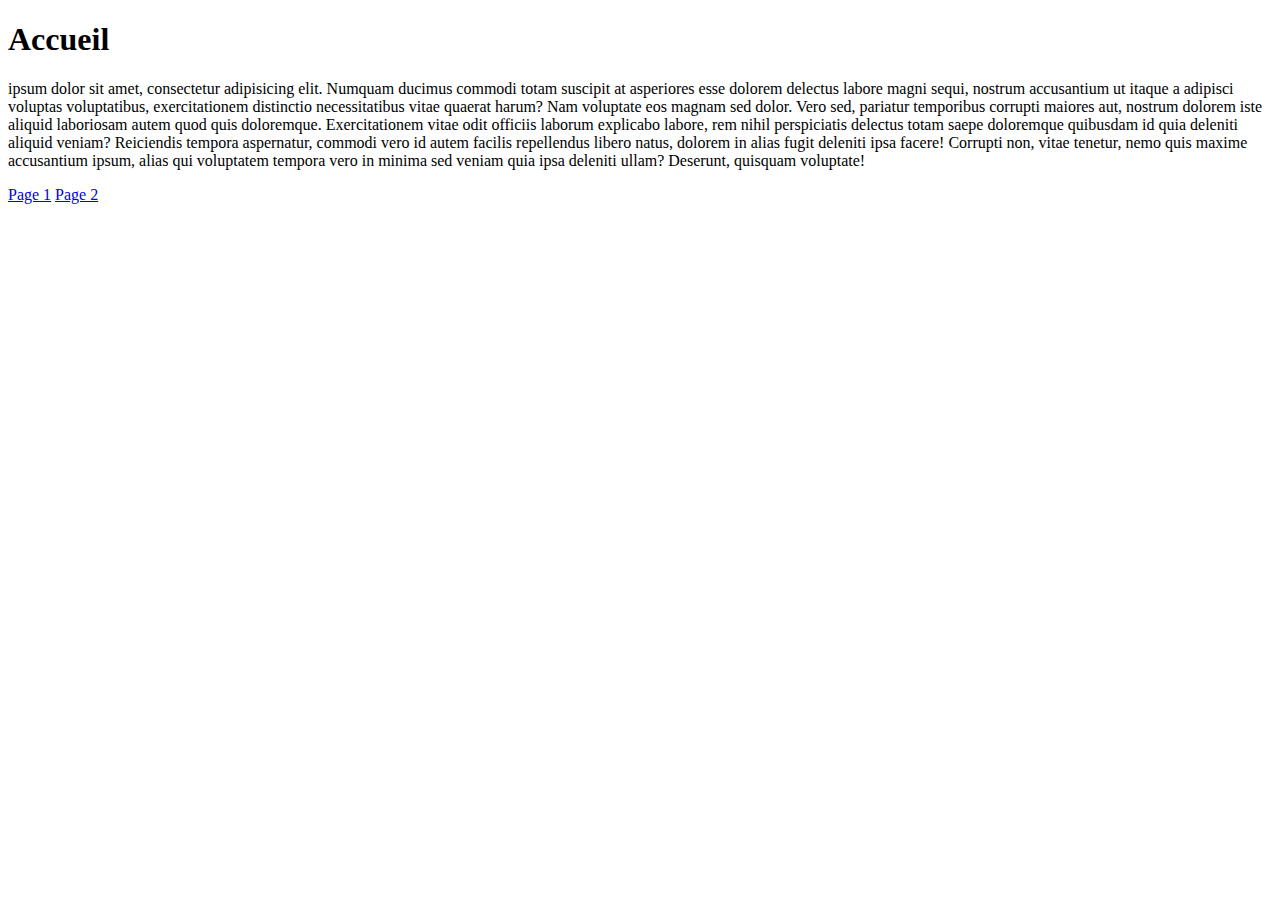
==== mon_premier_site/index.html @ 422ba7a8 "init projet" ====
<!DOCTYPE html>
<html lang="fr">
<head>
    <meta charset="UTF-8">
    <meta name="viewport" content="width=device-width, initial-scale=1.0">
    <title>Index</title>
</head>
<body>
    <h1>Accueil</h1>
        <div> 
            <p>ipsum dolor sit amet, consectetur adipisicing elit. Numquam ducimus commodi totam suscipit at asperiores esse dolorem delectus labore magni sequi, nostrum accusantium ut itaque a adipisci voluptas voluptatibus, exercitationem distinctio necessitatibus vitae quaerat harum? Nam voluptate eos magnam sed dolor. Vero sed, pariatur temporibus corrupti maiores aut, nostrum dolorem iste aliquid laboriosam autem quod quis doloremque. Exercitationem vitae odit officiis laborum explicabo labore, rem nihil perspiciatis delectus totam saepe doloremque quibusdam id quia deleniti aliquid veniam? Reiciendis tempora aspernatur, commodi vero id autem facilis repellendus libero natus, dolorem in alias fugit deleniti ipsa facere! Corrupti non, vitae tenetur, nemo quis maxime accusantium ipsum, alias qui voluptatem tempora vero in minima sed veniam quia ipsa deleniti ullam? Deserunt, quisquam voluptate!</p>
    <a href="page1.html">Page 1</a>
    <a href="Suite/page2.html">Page 2</a>
    
</body>
</html>
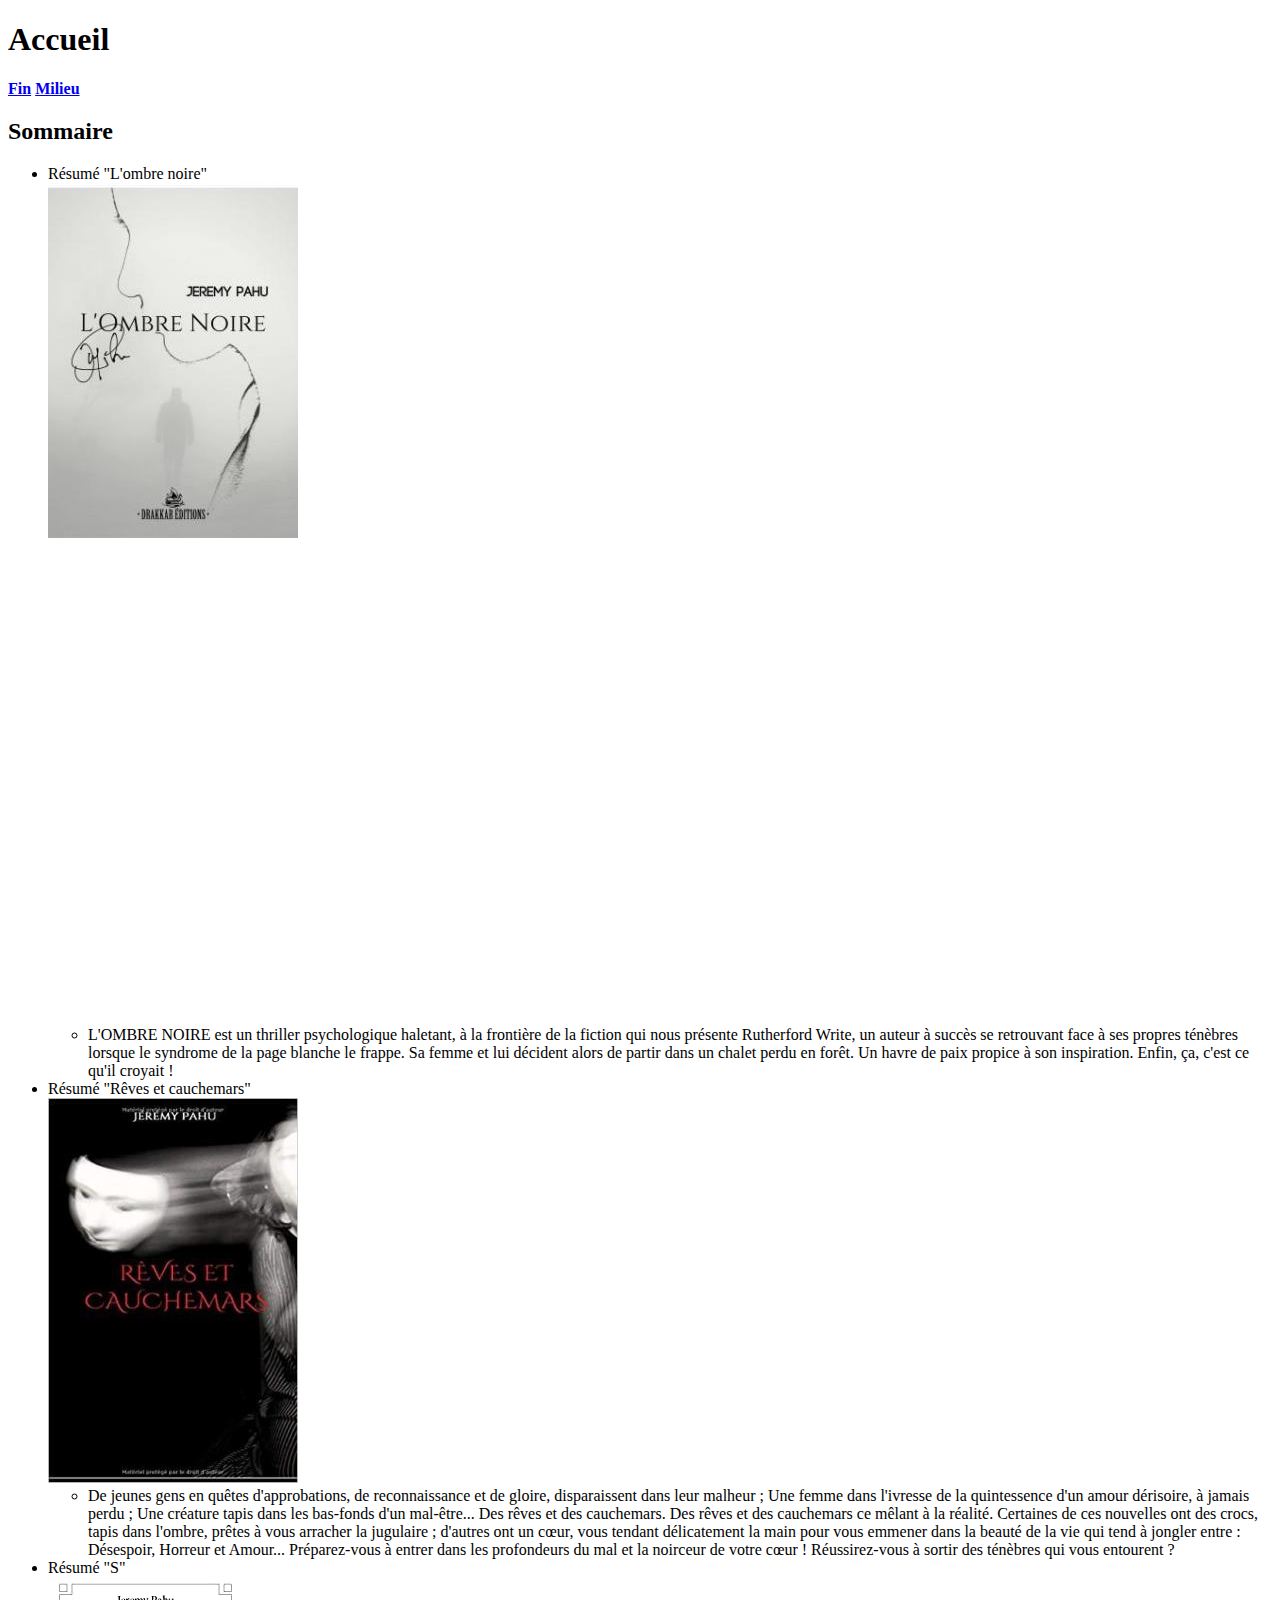
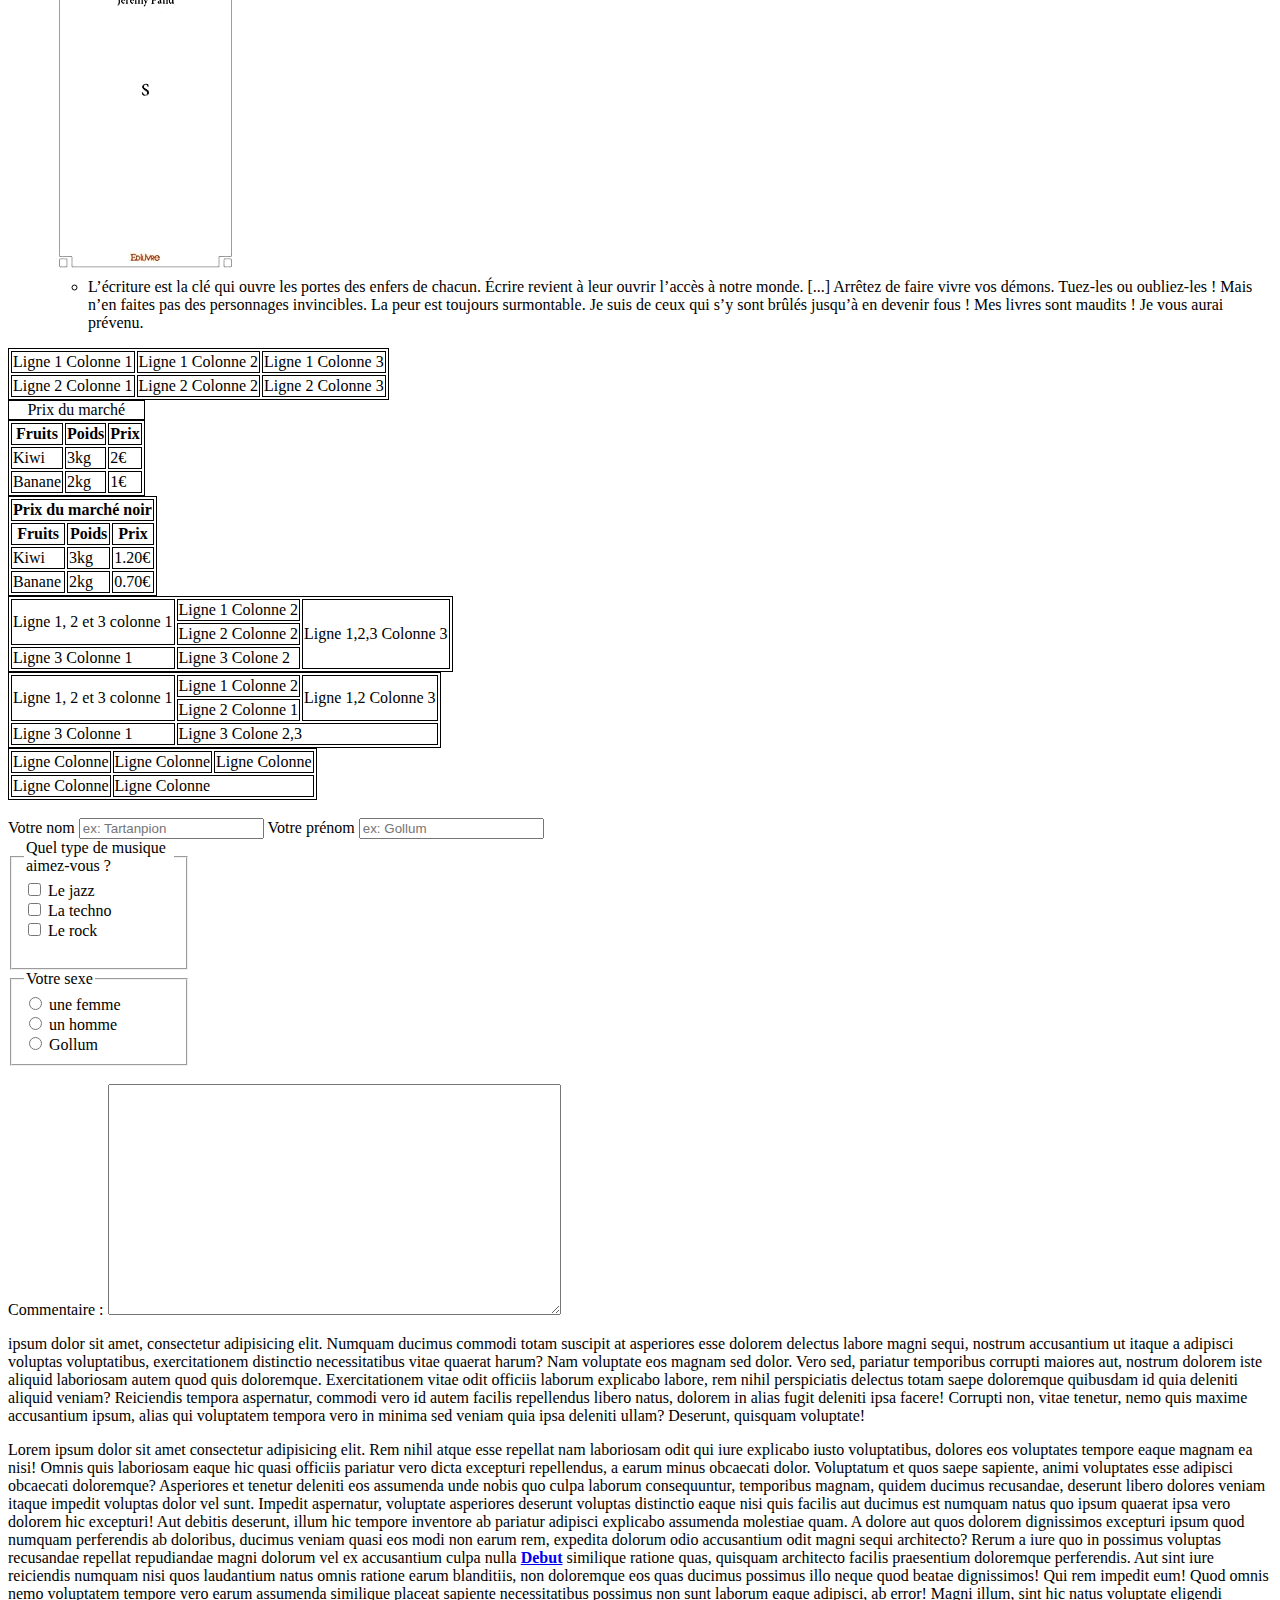
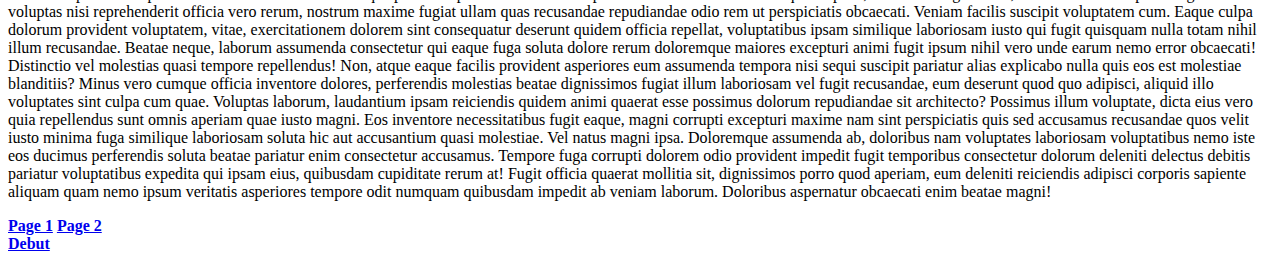
==== commit 88b0fcf6: "vs" ====
--- a/mon_premier_site/index.html
+++ b/mon_premier_site/index.html
@@ -4,13 +4,167 @@
     <meta charset="UTF-8">
     <meta name="viewport" content="width=device-width, initial-scale=1.0">
     <title>Index</title>
+    <style>
+        th,td,caption,table{
+            border: 1px solid black;
+        }
+        
+        </style>
 </head>
 <body>
-    <h1>Accueil</h1>
-        <div> 
-            <p>ipsum dolor sit amet, consectetur adipisicing elit. Numquam ducimus commodi totam suscipit at asperiores esse dolorem delectus labore magni sequi, nostrum accusantium ut itaque a adipisci voluptas voluptatibus, exercitationem distinctio necessitatibus vitae quaerat harum? Nam voluptate eos magnam sed dolor. Vero sed, pariatur temporibus corrupti maiores aut, nostrum dolorem iste aliquid laboriosam autem quod quis doloremque. Exercitationem vitae odit officiis laborum explicabo labore, rem nihil perspiciatis delectus totam saepe doloremque quibusdam id quia deleniti aliquid veniam? Reiciendis tempora aspernatur, commodi vero id autem facilis repellendus libero natus, dolorem in alias fugit deleniti ipsa facere! Corrupti non, vitae tenetur, nemo quis maxime accusantium ipsum, alias qui voluptatem tempora vero in minima sed veniam quia ipsa deleniti ullam? Deserunt, quisquam voluptate!</p>
-    <a href="page1.html">Page 1</a>
-    <a href="Suite/page2.html">Page 2</a>
-    
+    <h1 id="debut">Accueil</h1>
+        <a href="#fin"><strong>Fin</strong></a>
+        <a href="#milieu"><strong>Milieu</strong></a>
+        <div>
+            <h2>Sommaire</h2>
+            <ul>
+                <li>Résumé "L'ombre noire"</li><img src="img/CVT_LOmbre-Noire_9584.jpg" alt="Couverture du livre l'ombre noire">
+                    <ul><div>
+                        <iframe width="854" height="480" src="https://www.youtube.com/embed/GN_RtqIzycw" title="YouTube video player" frameborder="0" allow="accelerometer; autoplay" allowfullscreen></iframe></div>
+                        <li>L'OMBRE NOIRE est un thriller psychologique haletant, à la frontière de la fiction qui nous présente Rutherford Write, un auteur à succès se retrouvant face à ses propres ténèbres lorsque le syndrome de la page blanche le frappe. Sa femme et lui décident alors de partir dans un chalet perdu en forêt. Un havre de paix propice à son inspiration.
+
+                            Enfin, ça, c'est ce qu'il croyait !
+                        
+                        </li>
+                    </ul>
+                <li>Résumé "Rêves et cauchemars"</li><img src="img/CVT_Reves-et-Cauchemars_2446.jpg" alt="Couverture du livre rêves et cauchemars">
+                    <ul>
+                        <li>De jeunes gens en quêtes d'approbations, de reconnaissance et de gloire, disparaissent dans leur malheur ; Une femme dans l'ivresse de la quintessence d'un amour dérisoire, à jamais perdu ; Une créature tapis dans les bas-fonds d'un mal-être... Des rêves et des cauchemars. Des rêves et des cauchemars ce mêlant à la réalité. Certaines de ces nouvelles ont des crocs, tapis dans l'ombre, prêtes à vous arracher la jugulaire ; d'autres ont un cœur, vous tendant délicatement la main pour vous emmener dans la beauté de la vie qui tend à jongler entre : Désespoir, Horreur et Amour... Préparez-vous à entrer dans les profondeurs du mal et la noirceur de votre cœur ! Réussirez-vous à sortir des ténèbres qui vous entourent ?</li>
+                        </ul>
+                <li>Résumé "S"</li><img src="img/31WmpDorZiL._SX195_.jpg" alt="Couverture du livre S">
+                        <ul>
+                            <li>L’écriture est la clé qui ouvre les portes des enfers de chacun. Écrire revient à leur ouvrir l’accès à notre monde. [...] Arrêtez de faire vivre vos démons. Tuez-les ou oubliez-les ! Mais n’en faites pas des personnages invincibles. La peur est toujours surmontable. Je suis de ceux qui s’y sont brûlés jusqu’à en devenir fous ! Mes livres sont maudits ! Je vous aurai prévenu.</li>
+                        </ul>
+            </ul>
+            <!--formule: table>(tr>td*3)+(tr>td*3)-->
+            <table>
+                <tr>
+                    <td>Ligne 1 Colonne 1</td>
+                    <td>Ligne 1 Colonne 2</td>
+                    <td>Ligne 1 Colonne 3</td>
+                </tr>
+                <tr>
+                    <td>Ligne 2 Colonne 1</td>
+                    <td>Ligne 2 Colonne 2</td>
+                    <td>Ligne 2 Colonne 3</td>
+                </tr>
+            </table>
+            <table>
+                <caption>Prix du marché</caption>
+                <tr>
+                    <th>Fruits</th>
+                    <th>Poids</th>
+                    <th>Prix</th>
+                </tr>
+                <tr>
+                    <td>Kiwi</td>
+                    <td>3kg</td>
+                    <td>2€</td>
+                </tr>
+                <tr>
+                    <td>Banane</td>
+                    <td>2kg</td>
+                    <td>1€</td>
+                </tr>
+            </table>
+            <table>
+                <tr>
+                    <th colspan="3">Prix du marché noir</th>
+                </tr>
+                <tr>
+                    <th>Fruits</th>
+                    <th>Poids</th>
+                    <th>Prix</th>
+                </tr>
+                <tr>
+                    <td>Kiwi</td>
+                    <td>3kg</td>
+                    <td>1.20€</td>
+                </tr>
+                <tr>
+                    <td>Banane</td>
+                    <td>2kg</td>
+                    <td>0.70€</td>
+                </tr>
+            </table>
+            <table>
+                <tr>
+                    <td rowspan="2">Ligne 1, 2 et 3 colonne 1</td>
+                    <td>Ligne 1 Colonne 2</td>
+                    <td rowspan="3">Ligne 1,2,3 Colonne 3</td>
+                </tr>
+                <tr>
+                    <td>Ligne 2 Colonne 2</td>
+                </tr>
+                <tr>
+                    <td>Ligne 3 Colonne 1</td>
+                    <td>Ligne 3 Colone 2</td>
+                </tr>
+            </table>
+            <table>
+                <tr>
+                    <td rowspan="2">Ligne 1, 2 et 3 colonne 1</td>
+                    <td>Ligne 1 Colonne 2</td>
+                    <td rowspan="2">Ligne 1,2 Colonne 3</td>
+                </tr>
+                <tr>
+                    <td>Ligne 2 Colonne 1</td>
+                </tr>
+                <tr>
+                    <td>Ligne 3 Colonne 1</td>
+                    <td colspan="2">Ligne 3 Colone 2,3</td>
+                </tr>
+            </table>
+            <table>
+                <tbody>
+                    <tr>
+                        <td>Ligne Colonne</td>
+                        <td>Ligne Colonne</td>
+                        <td>Ligne Colonne</td>
+                    </tr>
+                    <tr>
+                        <td>Ligne Colonne</td>
+                        <td colspan="2">Ligne Colonne</td>
+                    </tr>
+                </tbody>
+            </table>
+            <!-- Label entrer de nom -->
+            <br>
+            <form>
+                <label for="nom">Votre nom</label>
+                <input placeholder="ex: Tartanpion" type="text" id=""nom" name="nom"/>
+                <label for="prenom">Votre prénom</label>
+                <input placeholder="ex: Gollum" type="text" id=""prenom" name="prenom"/> <br>
+
+                <fieldset style="width: 150px;">
+                    <legend>Quel type de musique aimez-vous ?</legend>
+                        <input type="checkbox" name="jazz" id="jazz">
+                        <label for="jazz">Le jazz</label><br>
+                        <input type="checkbox" name="techno" id="techno">
+                        <label for="techno"> La techno</label><br>
+                        <input type="checkbox" name="rock" id="rock">
+                        <label for="rock">Le rock</label><br>
+                    <br></fieldset>
+                    <fieldset style="width: 150px;">
+                        <legend>Votre sexe</legend>
+                        <input type="radio" name="sexe" value="femme" id="femme">
+                        <label for="femme">une femme</label><br>
+                        <input type="radio" name="sexe" value="homme" id="homme">
+                        <label for="femme">un homme</label><br>
+                        <input type="radio" name="sexe" value="gollum" id="gollum">
+                        <label for="femme">Gollum</label><br>
+                    </fieldset>
+
+                    <br>
+                        <label for="montext">Commentaire :</label>
+                        <textarea name="montext" id="montext" maxlength="400" cols="54" rows="15"></textarea>
+            </form>
+            <p> ipsum dolor sit amet, consectetur adipisicing elit. Numquam ducimus commodi totam suscipit at asperiores esse dolorem delectus labore magni sequi, nostrum accusantium ut itaque a adipisci voluptas voluptatibus, exercitationem distinctio necessitatibus vitae quaerat harum? Nam voluptate eos magnam sed dolor. Vero sed, pariatur temporibus corrupti maiores aut, nostrum dolorem iste aliquid laboriosam autem quod quis doloremque. Exercitationem vitae odit officiis laborum explicabo labore, rem nihil perspiciatis delectus totam saepe doloremque quibusdam id quia deleniti aliquid veniam? Reiciendis tempora aspernatur, commodi vero id autem facilis repellendus libero natus, dolorem in alias fugit deleniti ipsa facere! Corrupti non, vitae tenetur, nemo quis maxime accusantium ipsum, alias qui voluptatem tempora vero in minima sed veniam quia ipsa deleniti ullam? Deserunt, quisquam voluptate!</p>
+            <p> Lorem ipsum dolor sit amet consectetur adipisicing elit. Rem nihil atque esse repellat nam laboriosam odit qui iure explicabo iusto voluptatibus, dolores eos voluptates tempore eaque magnam ea nisi! Omnis quis laboriosam eaque hic quasi officiis pariatur vero dicta excepturi repellendus, a earum minus obcaecati dolor. Voluptatum et quos saepe sapiente, animi voluptates esse adipisci obcaecati doloremque? Asperiores et tenetur deleniti eos assumenda unde nobis quo culpa laborum consequuntur, temporibus magnam, quidem ducimus recusandae, deserunt libero dolores veniam itaque impedit voluptas dolor vel sunt. Impedit aspernatur, voluptate asperiores deserunt voluptas distinctio eaque nisi quis facilis aut ducimus est numquam natus quo ipsum quaerat ipsa vero dolorem hic excepturi! Aut debitis deserunt, illum hic tempore inventore ab pariatur adipisci explicabo assumenda molestiae quam. A dolore aut quos dolorem dignissimos excepturi ipsum quod numquam perferendis ab doloribus, ducimus veniam quasi eos modi non earum rem, expedita dolorum odio accusantium odit magni sequi architecto? Rerum a iure quo in possimus voluptas recusandae repellat repudiandae magni dolorum vel ex accusantium culpa nulla <span id="milieu"><a href="#debut"><strong>Debut</strong></a> similique</span> ratione quas, quisquam architecto facilis praesentium doloremque perferendis. Aut sint iure reiciendis numquam nisi quos laudantium natus omnis ratione earum blanditiis, non doloremque eos quas ducimus possimus illo neque quod beatae dignissimos! Qui rem impedit eum! Quod omnis nemo voluptatem tempore vero earum assumenda similique placeat sapiente necessitatibus possimus non sunt laborum eaque adipisci, ab error! Magni illum, sint hic natus voluptate eligendi voluptas nisi reprehenderit officia vero rerum, nostrum maxime fugiat ullam quas recusandae repudiandae odio rem ut perspiciatis obcaecati. Veniam facilis suscipit voluptatem cum. Eaque culpa dolorum provident voluptatem, vitae, exercitationem dolorem sint consequatur deserunt quidem officia repellat, voluptatibus ipsam similique laboriosam iusto qui fugit quisquam nulla totam nihil illum recusandae. Beatae neque, laborum assumenda consectetur qui eaque fuga soluta dolore rerum doloremque maiores excepturi animi fugit ipsum nihil vero unde earum nemo error obcaecati! Distinctio vel molestias quasi tempore repellendus! Non, atque eaque facilis provident asperiores eum assumenda tempora nisi sequi suscipit pariatur alias explicabo nulla quis eos est molestiae blanditiis? Minus vero cumque officia inventore dolores, perferendis molestias beatae dignissimos fugiat illum laboriosam vel fugit recusandae, eum deserunt quod quo adipisci, aliquid illo voluptates sint culpa cum quae. Voluptas laborum, laudantium ipsam reiciendis quidem animi quaerat esse possimus dolorum repudiandae sit architecto? Possimus illum voluptate, dicta eius vero quia repellendus sunt omnis aperiam quae iusto magni. Eos inventore necessitatibus fugit eaque, magni corrupti excepturi maxime nam sint perspiciatis quis sed accusamus recusandae quos velit iusto minima fuga similique laboriosam soluta hic aut accusantium quasi molestiae. Vel natus magni ipsa. Doloremque assumenda ab, doloribus nam voluptates laboriosam voluptatibus nemo iste eos ducimus perferendis soluta beatae pariatur enim consectetur accusamus. Tempore fuga corrupti dolorem odio provident impedit fugit temporibus consectetur dolorum deleniti delectus debitis pariatur voluptatibus expedita qui ipsam eius, quibusdam cupiditate rerum at! Fugit officia quaerat mollitia sit, dignissimos porro quod aperiam, eum deleniti reiciendis adipisci corporis sapiente aliquam quam nemo ipsum veritatis asperiores tempore odit numquam quibusdam impedit ab veniam laborum. Doloribus aspernatur obcaecati enim beatae magni!</p>
+    <a href="page1.html"><strong>Page 1</strong></a>
+    <a href="Suite/page2.html"><strong>Page 2</strong></a>
+    <div id="fin">
+    <a href="#debut"><strong>Debut</strong></a>
+    </div>
 </body>
 </html>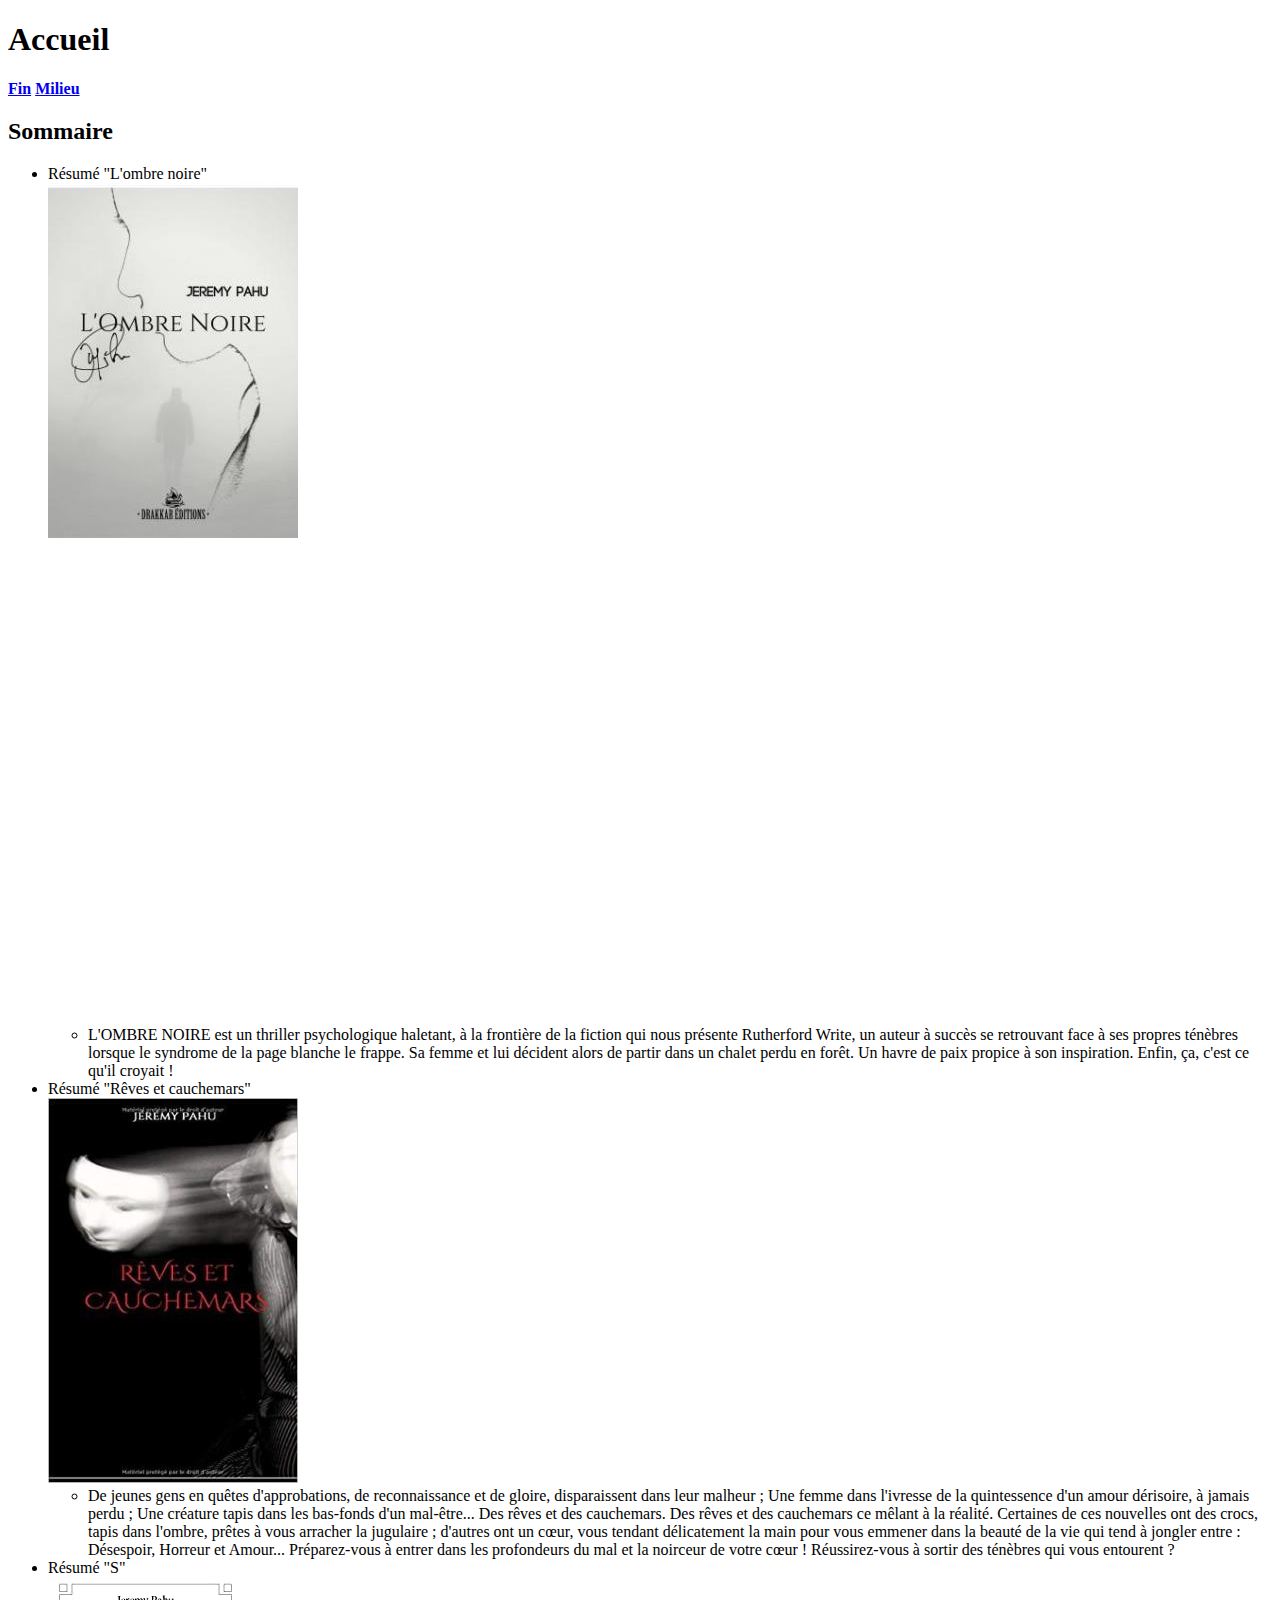
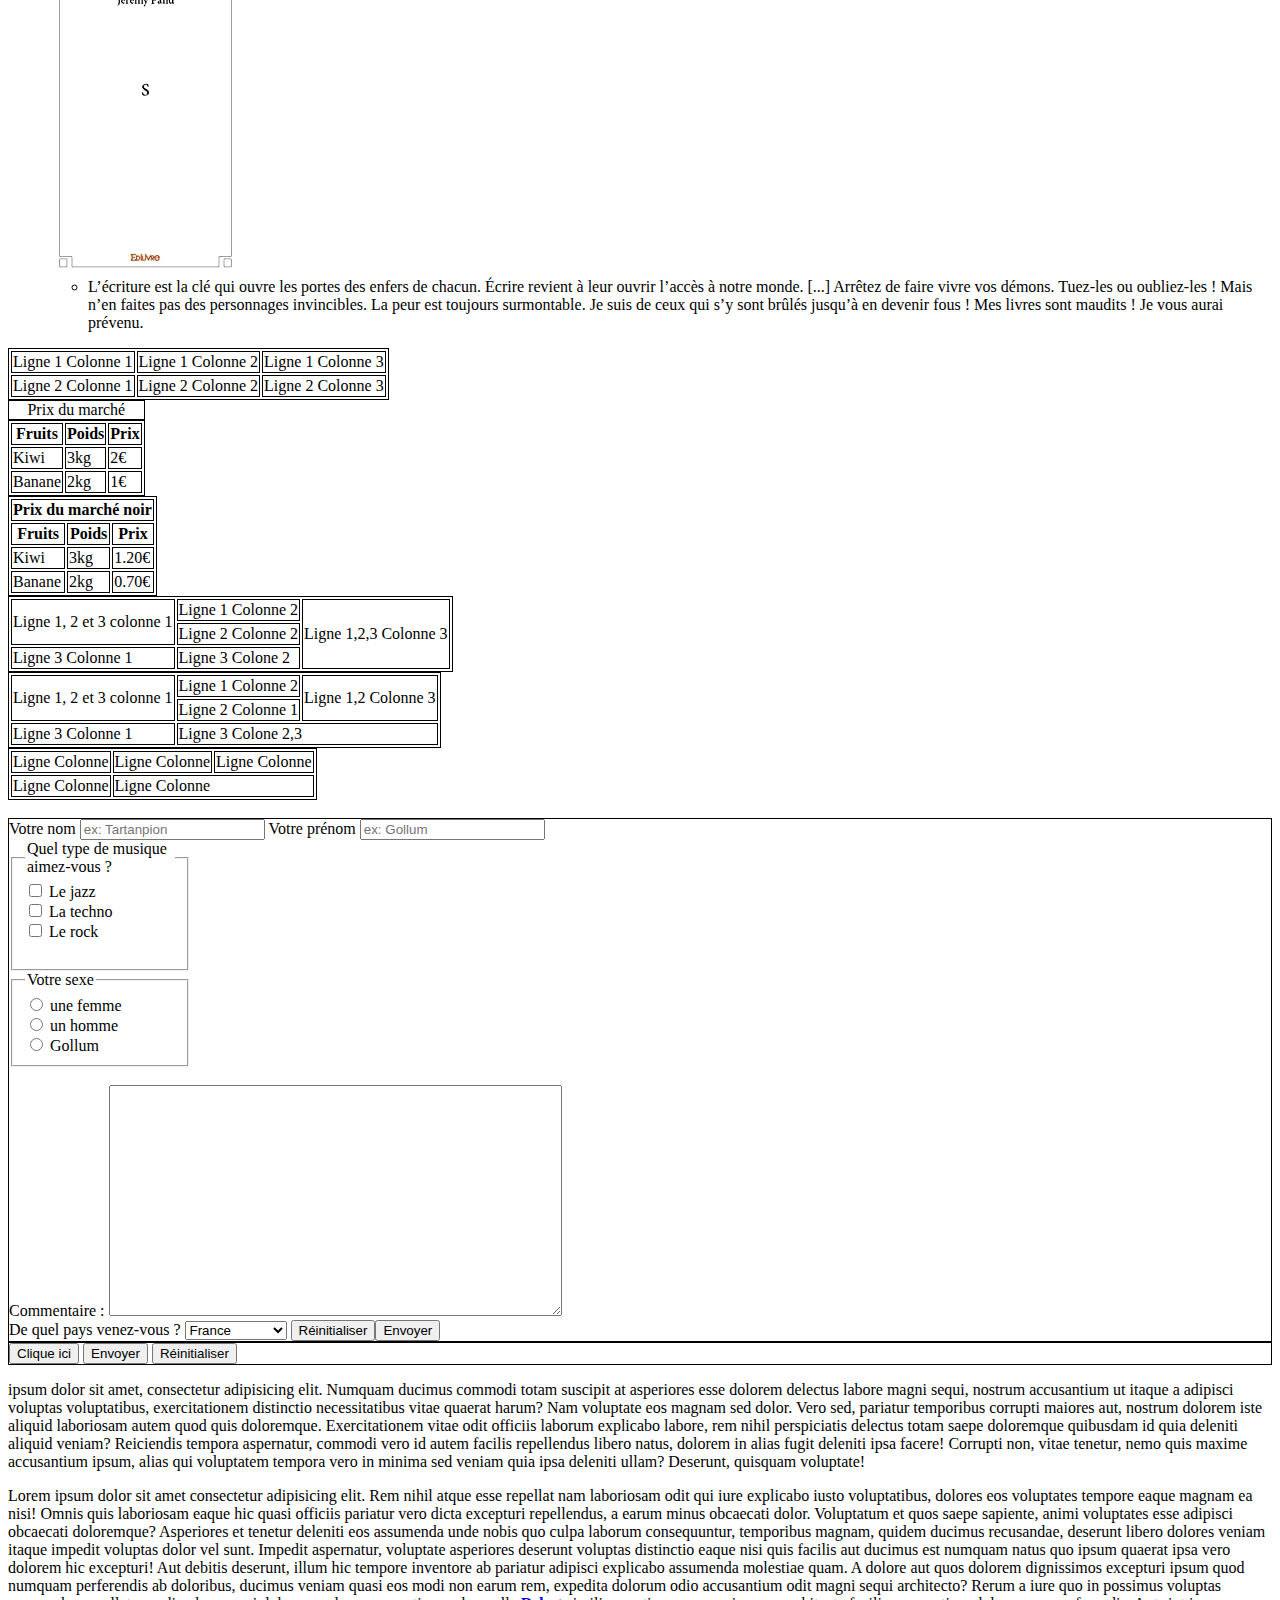
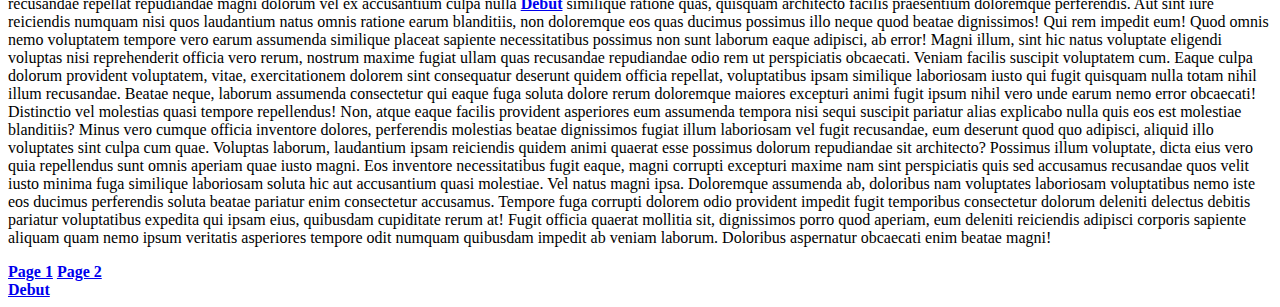
==== commit bcdb460c: "exo" ====
--- a/mon_premier_site/index.html
+++ b/mon_premier_site/index.html
@@ -5,7 +5,7 @@
     <meta name="viewport" content="width=device-width, initial-scale=1.0">
     <title>Index</title>
     <style>
-        th,td,caption,table{
+        th,td,caption,table,form{
             border: 1px solid black;
         }
         
@@ -134,7 +134,7 @@
                 <label for="nom">Votre nom</label>
                 <input placeholder="ex: Tartanpion" type="text" id=""nom" name="nom"/>
                 <label for="prenom">Votre prénom</label>
-                <input placeholder="ex: Gollum" type="text" id=""prenom" name="prenom"/> <br>
+                <input placeholder="ex: Gollum" type="text" id=""prenom" name="prenom"/><br>
 
                 <fieldset style="width: 150px;">
                     <legend>Quel type de musique aimez-vous ?</legend>
@@ -150,14 +150,27 @@
                         <input type="radio" name="sexe" value="femme" id="femme">
                         <label for="femme">une femme</label><br>
                         <input type="radio" name="sexe" value="homme" id="homme">
-                        <label for="femme">un homme</label><br>
+                        <label for="homme">un homme</label><br>
                         <input type="radio" name="sexe" value="gollum" id="gollum">
-                        <label for="femme">Gollum</label><br>
+                        <label for="gollum">Gollum</label><br>
                     </fieldset>
 
                     <br>
                         <label for="montext">Commentaire :</label>
-                        <textarea name="montext" id="montext" maxlength="400" cols="54" rows="15"></textarea>
+                        <textarea name="montext" id="montext" maxlength="400" cols="54" rows="15"></textarea><br>
+                <label for="pays">De quel pays venez-vous ?</label>
+                <select name="pays" id="pays">
+                    <option value="france">France</option>
+                    <option value="allemagne">Allemagne</option>
+                    <option value="espagne">Espagne</option>
+                    <option value="Royaume-uni">Royaume-uni</option>
+                </select>
+                <input type="reset" value="Réinitialiser"><input type="submit" value="Envoyer">
+            </form>
+            <form>
+                <button type="button">Clique ici</button>
+                <button type="submit">Envoyer</button>
+                <button type="reset">Réinitialiser</button>
             </form>
             <p> ipsum dolor sit amet, consectetur adipisicing elit. Numquam ducimus commodi totam suscipit at asperiores esse dolorem delectus labore magni sequi, nostrum accusantium ut itaque a adipisci voluptas voluptatibus, exercitationem distinctio necessitatibus vitae quaerat harum? Nam voluptate eos magnam sed dolor. Vero sed, pariatur temporibus corrupti maiores aut, nostrum dolorem iste aliquid laboriosam autem quod quis doloremque. Exercitationem vitae odit officiis laborum explicabo labore, rem nihil perspiciatis delectus totam saepe doloremque quibusdam id quia deleniti aliquid veniam? Reiciendis tempora aspernatur, commodi vero id autem facilis repellendus libero natus, dolorem in alias fugit deleniti ipsa facere! Corrupti non, vitae tenetur, nemo quis maxime accusantium ipsum, alias qui voluptatem tempora vero in minima sed veniam quia ipsa deleniti ullam? Deserunt, quisquam voluptate!</p>
             <p> Lorem ipsum dolor sit amet consectetur adipisicing elit. Rem nihil atque esse repellat nam laboriosam odit qui iure explicabo iusto voluptatibus, dolores eos voluptates tempore eaque magnam ea nisi! Omnis quis laboriosam eaque hic quasi officiis pariatur vero dicta excepturi repellendus, a earum minus obcaecati dolor. Voluptatum et quos saepe sapiente, animi voluptates esse adipisci obcaecati doloremque? Asperiores et tenetur deleniti eos assumenda unde nobis quo culpa laborum consequuntur, temporibus magnam, quidem ducimus recusandae, deserunt libero dolores veniam itaque impedit voluptas dolor vel sunt. Impedit aspernatur, voluptate asperiores deserunt voluptas distinctio eaque nisi quis facilis aut ducimus est numquam natus quo ipsum quaerat ipsa vero dolorem hic excepturi! Aut debitis deserunt, illum hic tempore inventore ab pariatur adipisci explicabo assumenda molestiae quam. A dolore aut quos dolorem dignissimos excepturi ipsum quod numquam perferendis ab doloribus, ducimus veniam quasi eos modi non earum rem, expedita dolorum odio accusantium odit magni sequi architecto? Rerum a iure quo in possimus voluptas recusandae repellat repudiandae magni dolorum vel ex accusantium culpa nulla <span id="milieu"><a href="#debut"><strong>Debut</strong></a> similique</span> ratione quas, quisquam architecto facilis praesentium doloremque perferendis. Aut sint iure reiciendis numquam nisi quos laudantium natus omnis ratione earum blanditiis, non doloremque eos quas ducimus possimus illo neque quod beatae dignissimos! Qui rem impedit eum! Quod omnis nemo voluptatem tempore vero earum assumenda similique placeat sapiente necessitatibus possimus non sunt laborum eaque adipisci, ab error! Magni illum, sint hic natus voluptate eligendi voluptas nisi reprehenderit officia vero rerum, nostrum maxime fugiat ullam quas recusandae repudiandae odio rem ut perspiciatis obcaecati. Veniam facilis suscipit voluptatem cum. Eaque culpa dolorum provident voluptatem, vitae, exercitationem dolorem sint consequatur deserunt quidem officia repellat, voluptatibus ipsam similique laboriosam iusto qui fugit quisquam nulla totam nihil illum recusandae. Beatae neque, laborum assumenda consectetur qui eaque fuga soluta dolore rerum doloremque maiores excepturi animi fugit ipsum nihil vero unde earum nemo error obcaecati! Distinctio vel molestias quasi tempore repellendus! Non, atque eaque facilis provident asperiores eum assumenda tempora nisi sequi suscipit pariatur alias explicabo nulla quis eos est molestiae blanditiis? Minus vero cumque officia inventore dolores, perferendis molestias beatae dignissimos fugiat illum laboriosam vel fugit recusandae, eum deserunt quod quo adipisci, aliquid illo voluptates sint culpa cum quae. Voluptas laborum, laudantium ipsam reiciendis quidem animi quaerat esse possimus dolorum repudiandae sit architecto? Possimus illum voluptate, dicta eius vero quia repellendus sunt omnis aperiam quae iusto magni. Eos inventore necessitatibus fugit eaque, magni corrupti excepturi maxime nam sint perspiciatis quis sed accusamus recusandae quos velit iusto minima fuga similique laboriosam soluta hic aut accusantium quasi molestiae. Vel natus magni ipsa. Doloremque assumenda ab, doloribus nam voluptates laboriosam voluptatibus nemo iste eos ducimus perferendis soluta beatae pariatur enim consectetur accusamus. Tempore fuga corrupti dolorem odio provident impedit fugit temporibus consectetur dolorum deleniti delectus debitis pariatur voluptatibus expedita qui ipsam eius, quibusdam cupiditate rerum at! Fugit officia quaerat mollitia sit, dignissimos porro quod aperiam, eum deleniti reiciendis adipisci corporis sapiente aliquam quam nemo ipsum veritatis asperiores tempore odit numquam quibusdam impedit ab veniam laborum. Doloribus aspernatur obcaecati enim beatae magni!</p>
